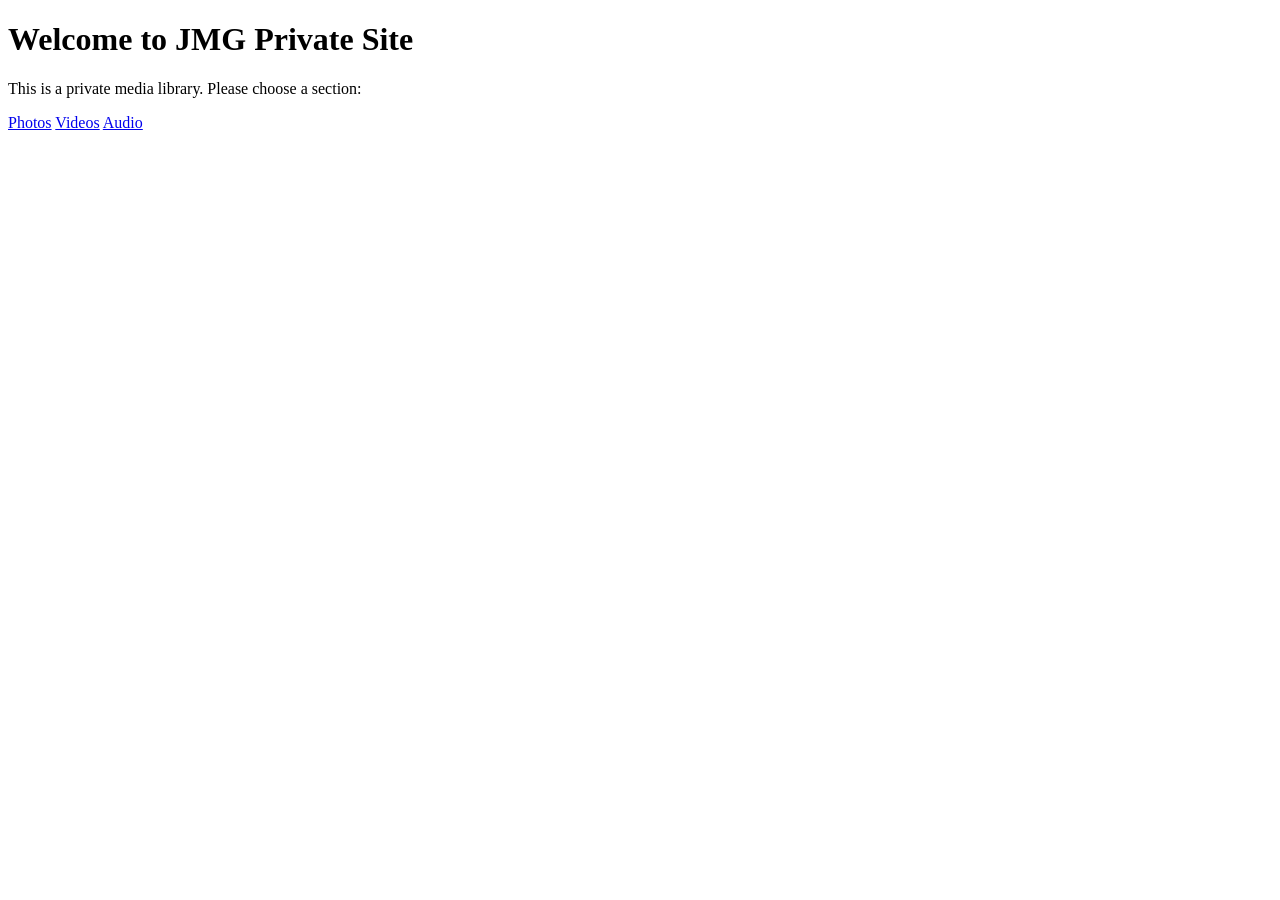
==== index.html @ ae3b73d8 "Add initial index.html for JMG Private Site" ====
<!DOCTYPE html>
<html lang="en">
<head>
    <meta charset="UTF-8">
    <meta name="viewport" content="width=device-width, initial-scale=1.0">
    <title>JMG Private Site</title>
    <link rel="stylesheet" href="style.css">
</head>
<body>

<div class="container">
    <h1>Welcome to JMG Private Site</h1>
    <p>This is a private media library. Please choose a section:</p>

    <a class="btn" href="photos.html">Photos</a>
    <a class="btn" href="videos.html">Videos</a>
    <a class="btn" href="audio.html">Audio</a>
</div>

</body>
</html>
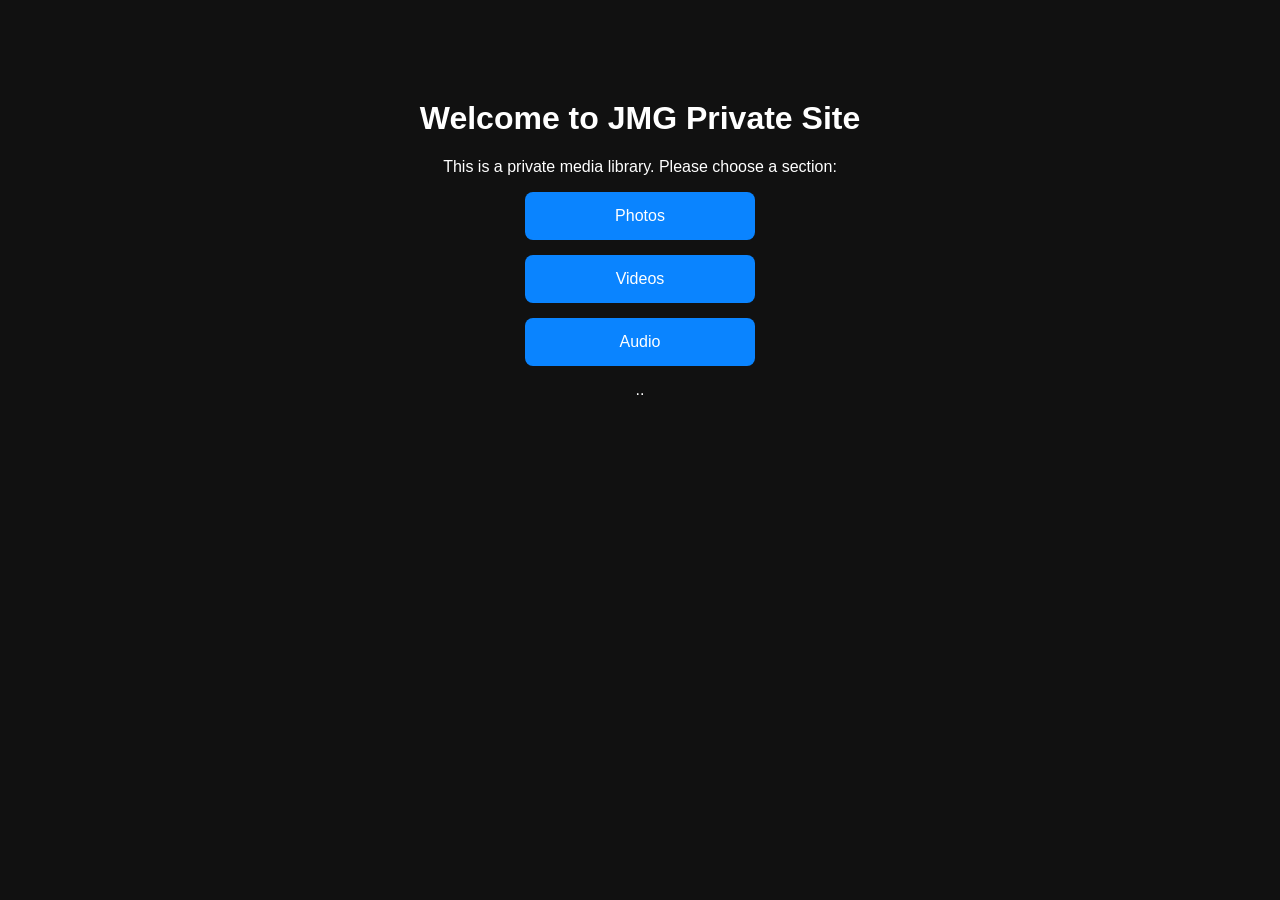
==== commit 4971c86a: "Add test comment to index.html" ====
--- a/index.html
+++ b/index.html
@@ -19,3 +19,4 @@
 
 </body>
 </html>
+..<!-- test -->
--- a/style.css
+++ b/style.css
@@ -0,0 +1,43 @@
+body {
+    background: #111;
+    color: white;
+    font-family: Arial;
+    text-align: center;
+    margin: 0;
+    padding: 0;
+}
+
+.container {
+    margin-top: 100px;
+}
+
+.btn {
+    display: block;
+    margin: 15px auto;
+    padding: 15px;
+    width: 200px;
+    background: #0a84ff;
+    color: white;
+    text-decoration: none;
+    border-radius: 8px;
+}
+
+.login-box {
+    margin-top: 120px;
+}
+
+.gallery img {
+    width: 200px;
+    margin: 10px;
+    border-radius: 10px;
+}
+
+.videos video {
+    width: 300px;
+    margin: 10px;
+}
+
+.audio-list audio {
+    display: block;
+    margin: 20px auto;
+}
